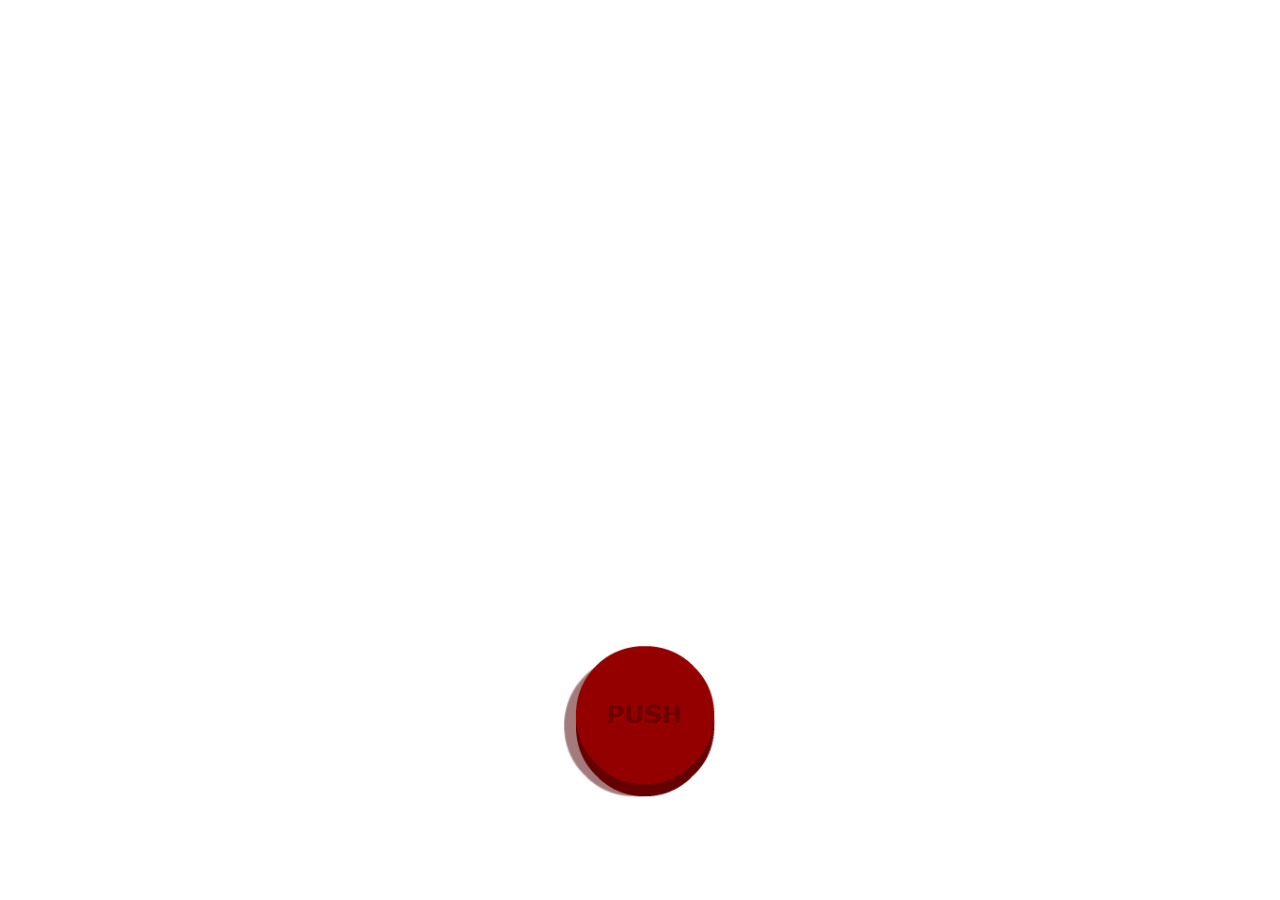
==== controller/controller.html @ 23da31a1 "first commit" ====
<!doctype html>
<html>
<head>
  <meta http-equiv="cache-control" content="no-cache">
  <!-- Prevent zooming and make controller have the device's dimensions -->
  <meta name="viewport" content="width=device-width, initial-scale=1, user-scalable=no">

  <link rel="stylesheet" type="text/css" href="styles/controller.css" />
</head>
<body>
  <div id="container">
    <img id="jump" src="images/button-up.png"/>
  </div>

  <script src="scripts/red5pro/bm-inject.js"></script>
  <script src="scripts/red5pro/secondscreen-client.min.js"></script>

  <script src="scripts/controller.js"></script>
</body>
</html>
---- controller/styles/controller.css ----
body {
  font-size: 100%;
  margin: 0px;
}

#container {
  width: 100%;
  height: 100%;
  text-align: center;
  padding-top: 50%;
}
#jump {

}
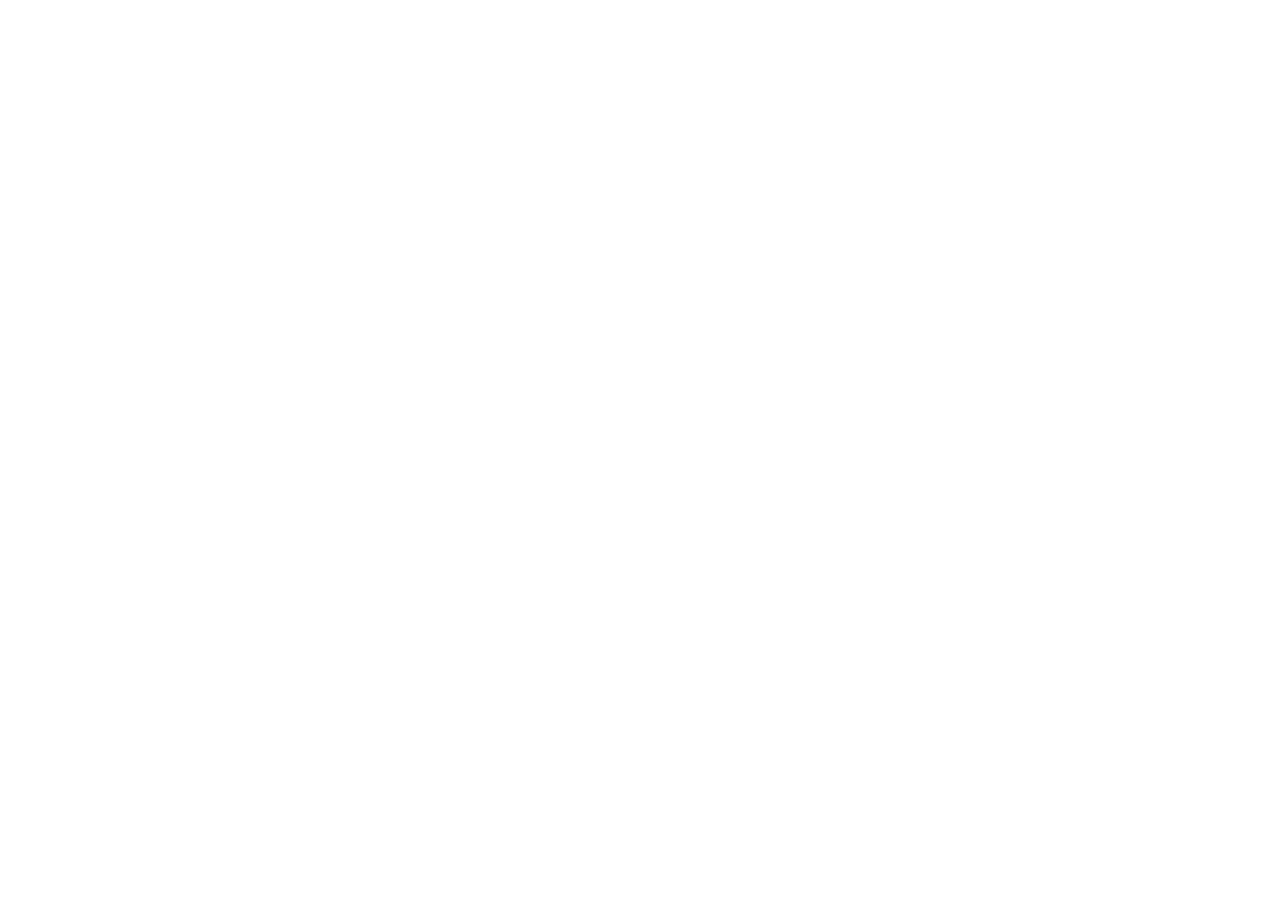
==== commit ce0dc06f: "Disabled controller side drawing for now as it was slow" ====
--- a/controller/controller.html
+++ b/controller/controller.html
@@ -6,15 +6,29 @@
   <meta name="viewport" content="width=device-width, initial-scale=1, user-scalable=no">
 
   <link rel="stylesheet" type="text/css" href="styles/controller.css" />
+
+  <!--
+    Uncomment the code below for controller debugging support. For more details see:
+    https://github.com/francoislaberge/secondscreen-multidraw#debugging-it
+  -->
+
+  <!--
+  <script>
+    var weinre = document.createElement('script');
+    weinre.setAttribute('src', 'http://'+ location.hostname +':8181/target/target-script-min.js#anonymous');
+    document.head.appendChild(weinre);
+  </script>
+  -->
+
 </head>
 <body>
-  <div id="container">
-    <img id="jump" src="images/button-up.png"/>
-  </div>
+  <canvas id="drawing"></canvas>
 
   <script src="scripts/red5pro/bm-inject.js"></script>
   <script src="scripts/red5pro/secondscreen-client.min.js"></script>
 
-  <script src="scripts/controller.js"></script>
+  <script src="../scripts/renderer.js?666"></script>
+  <script src="../scripts/drawing.js?666"></script>
+  <script src="scripts/controller.js?666"></script>
 </body>
 </html>
